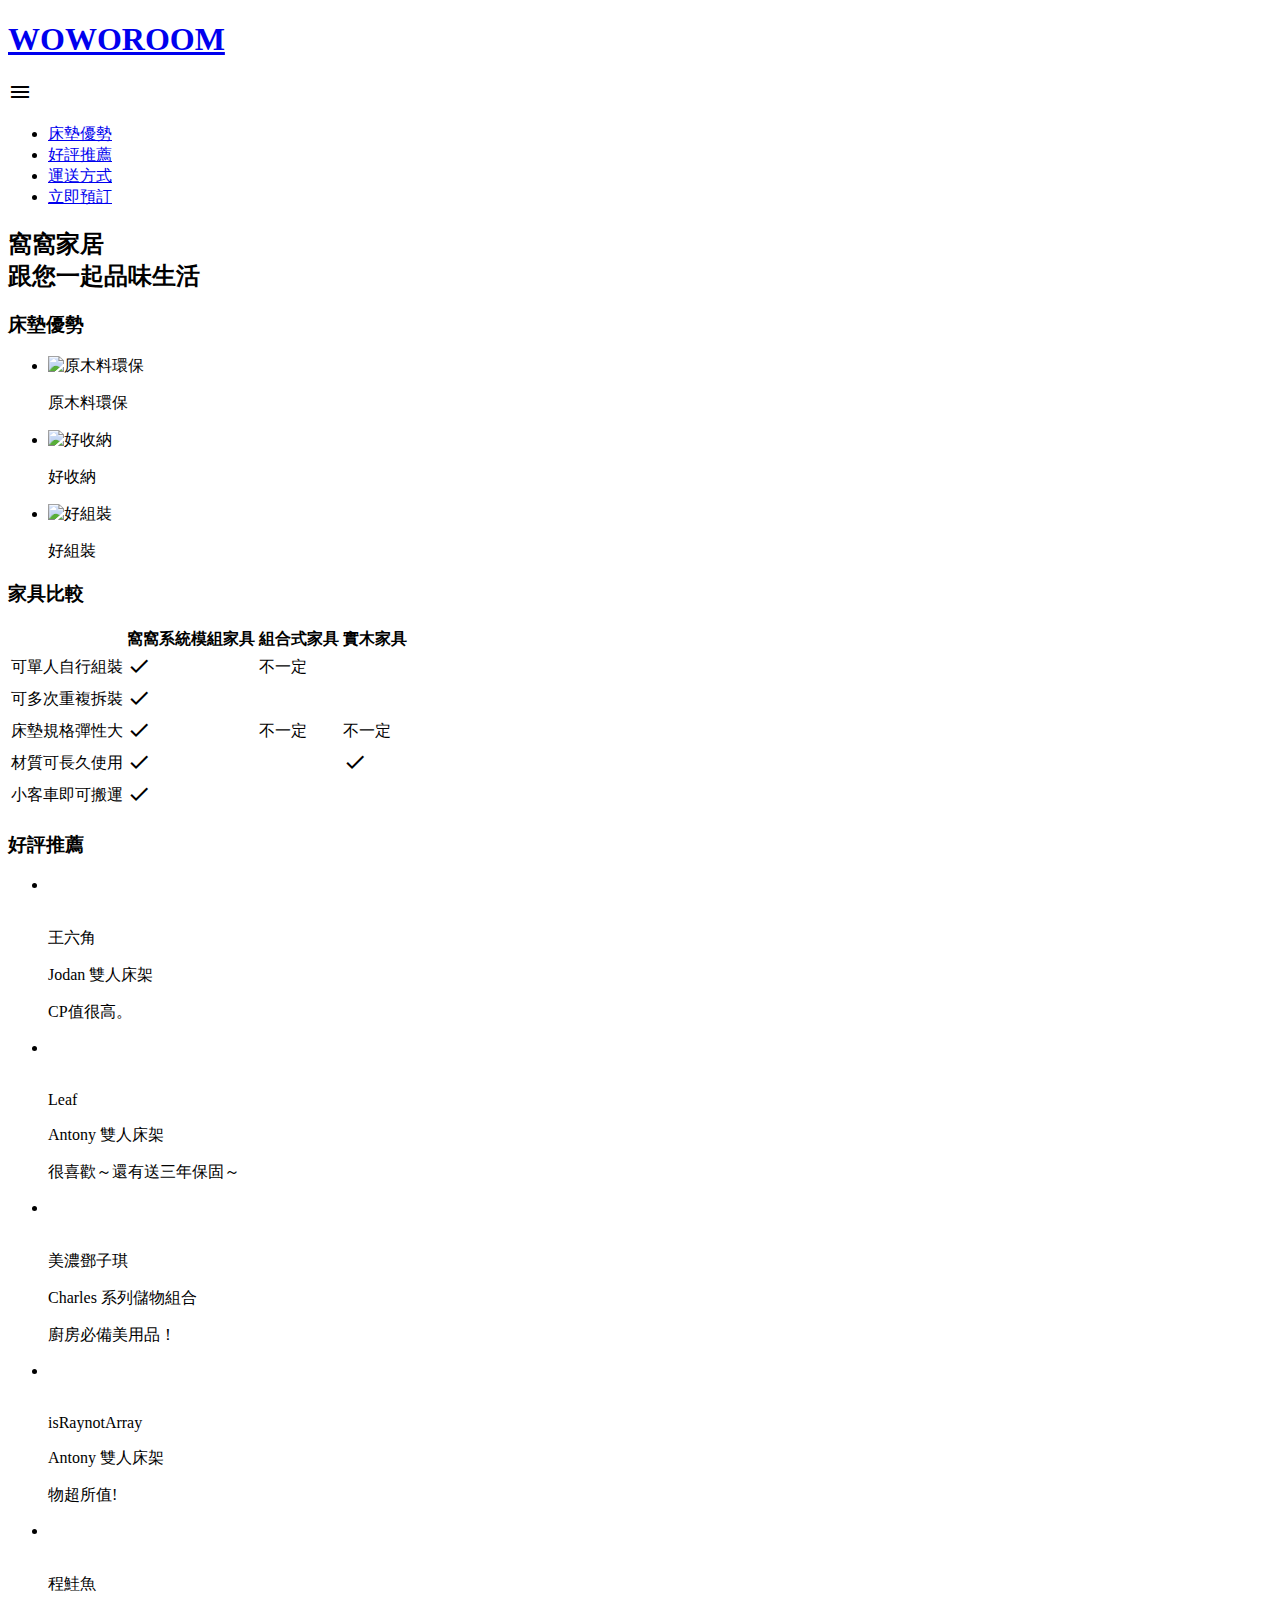
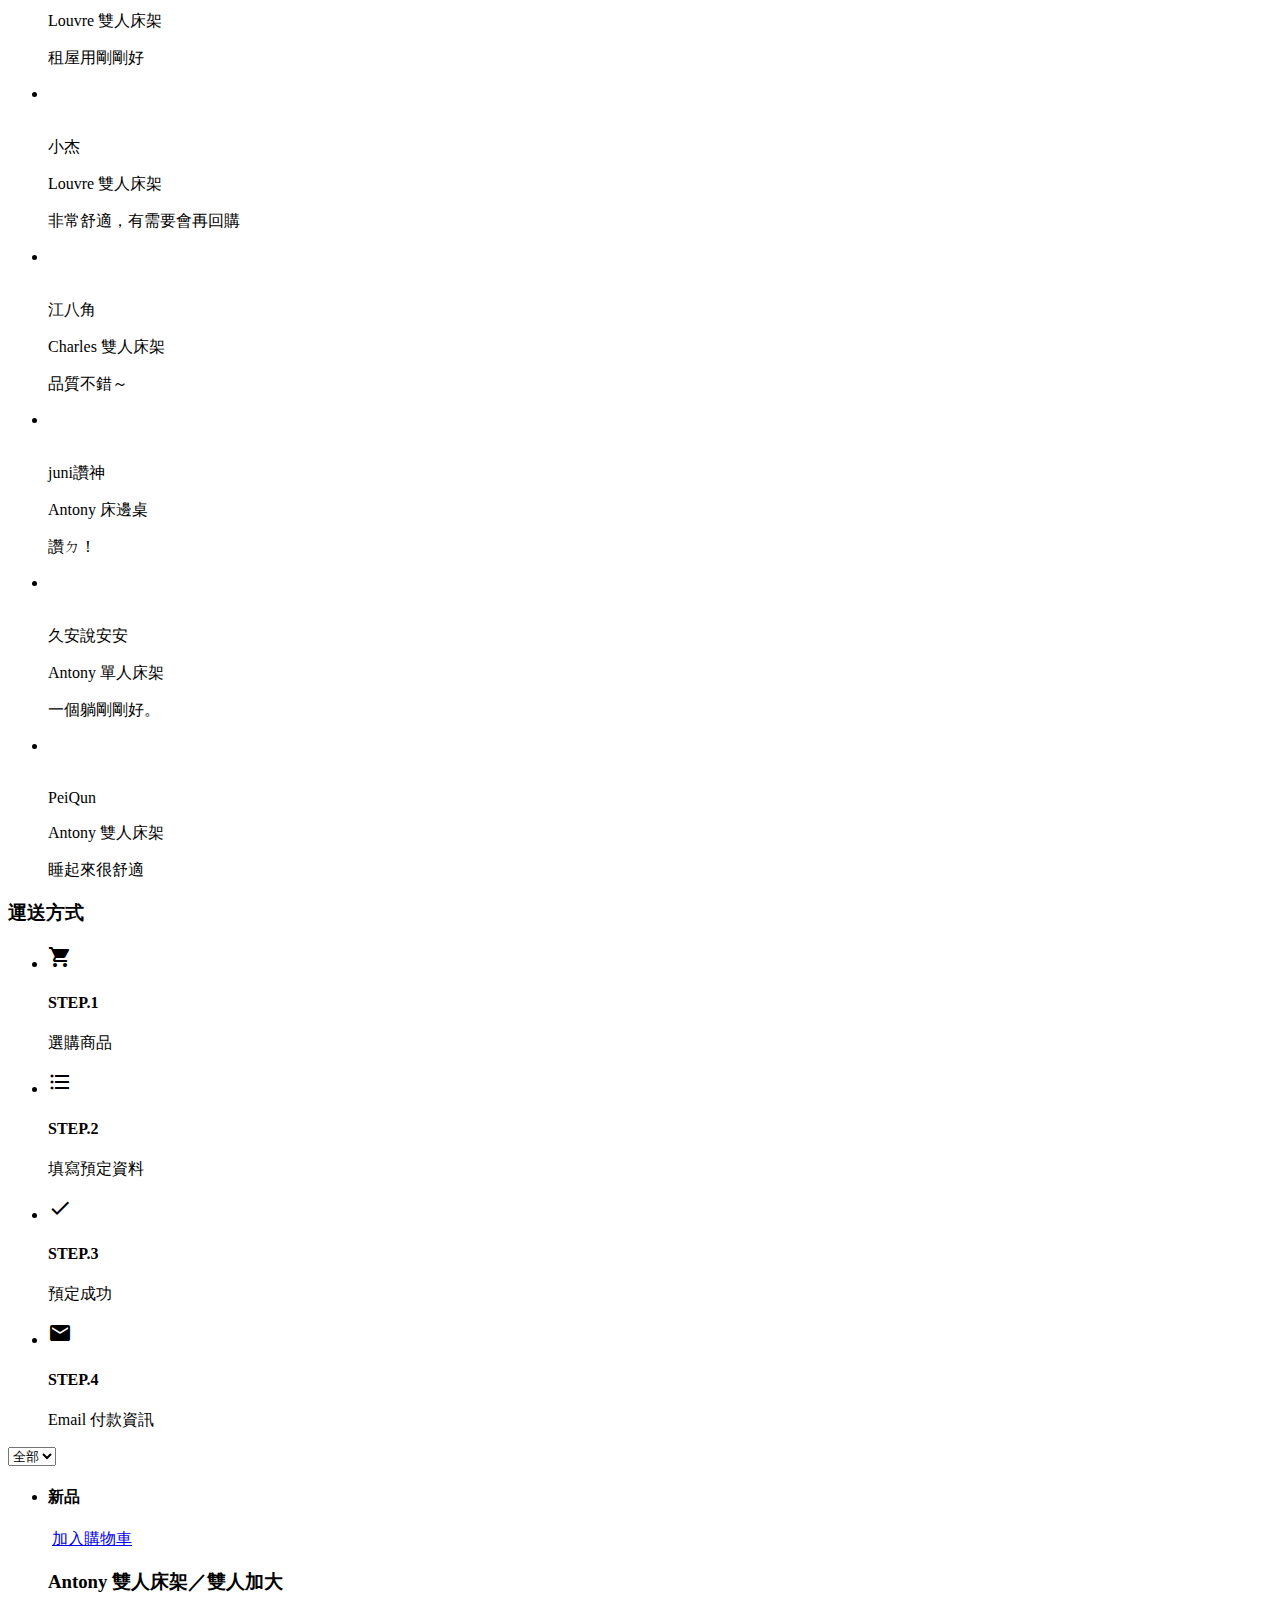
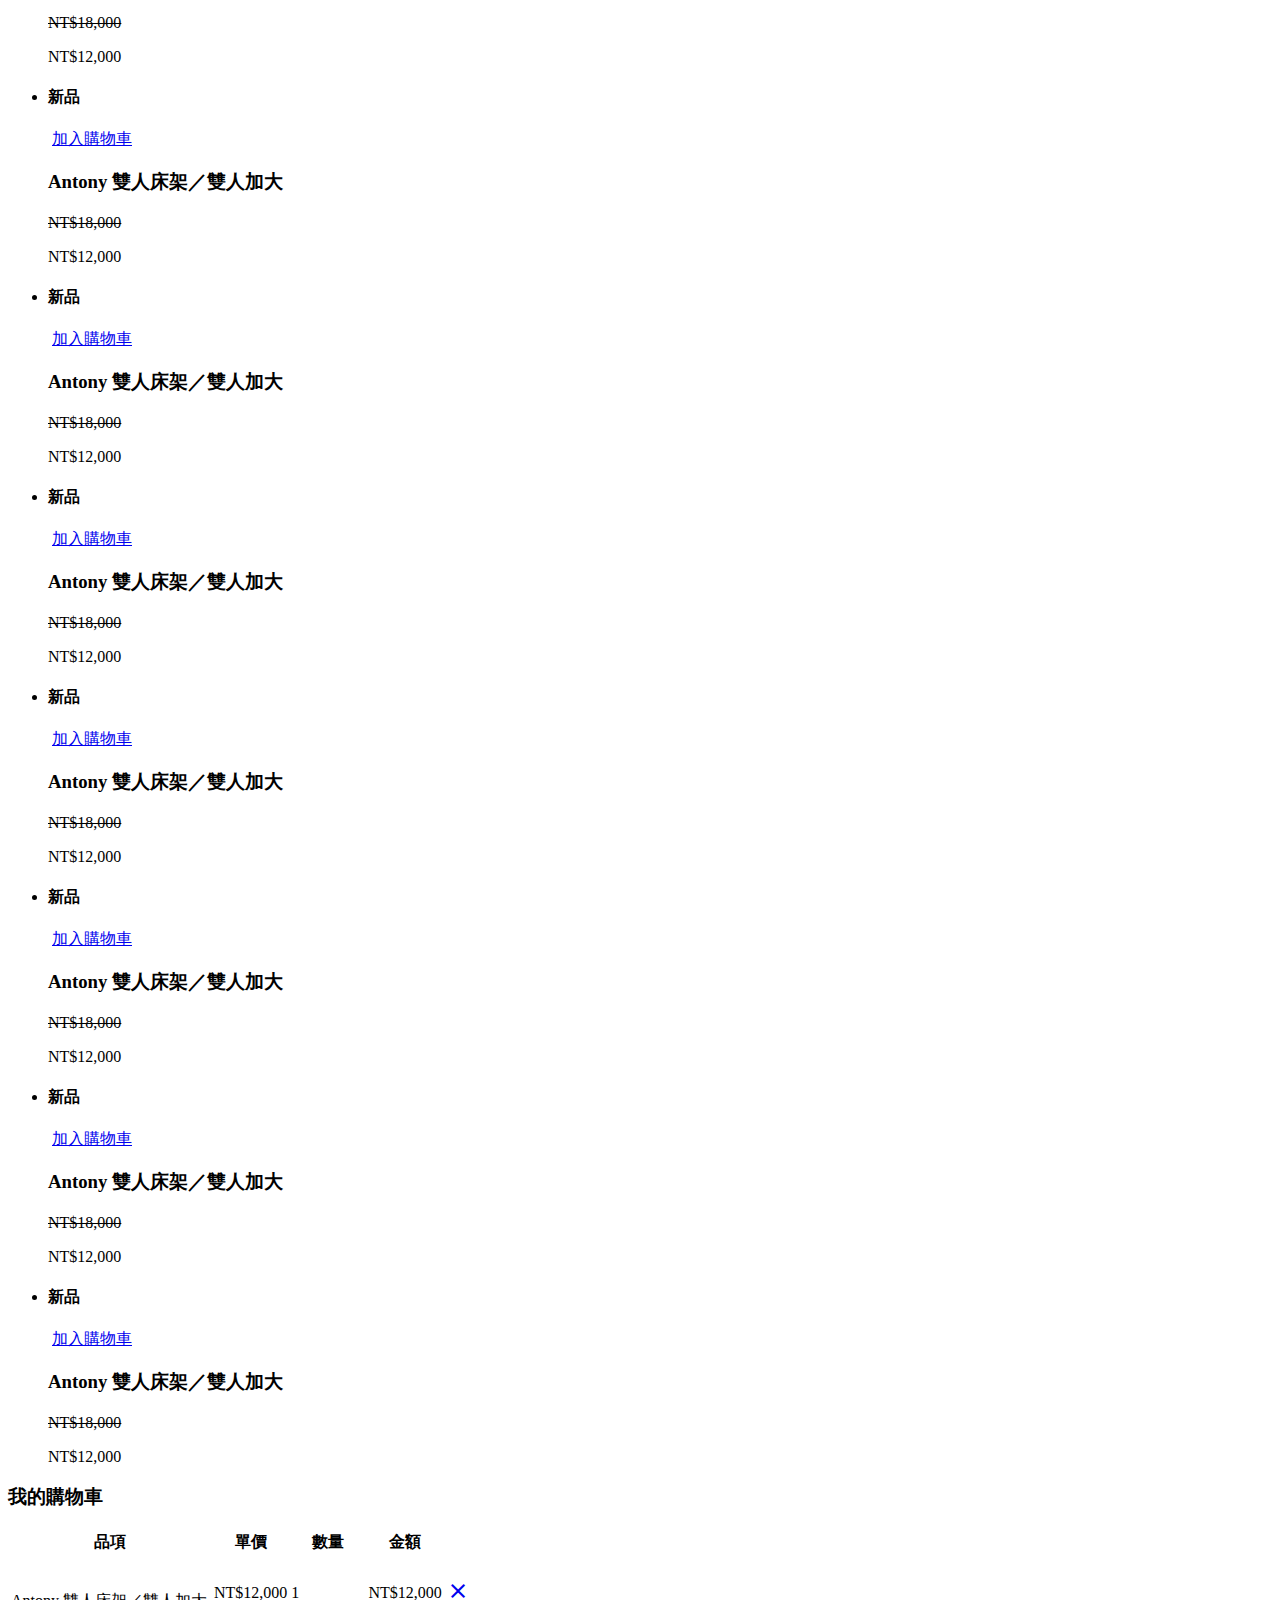
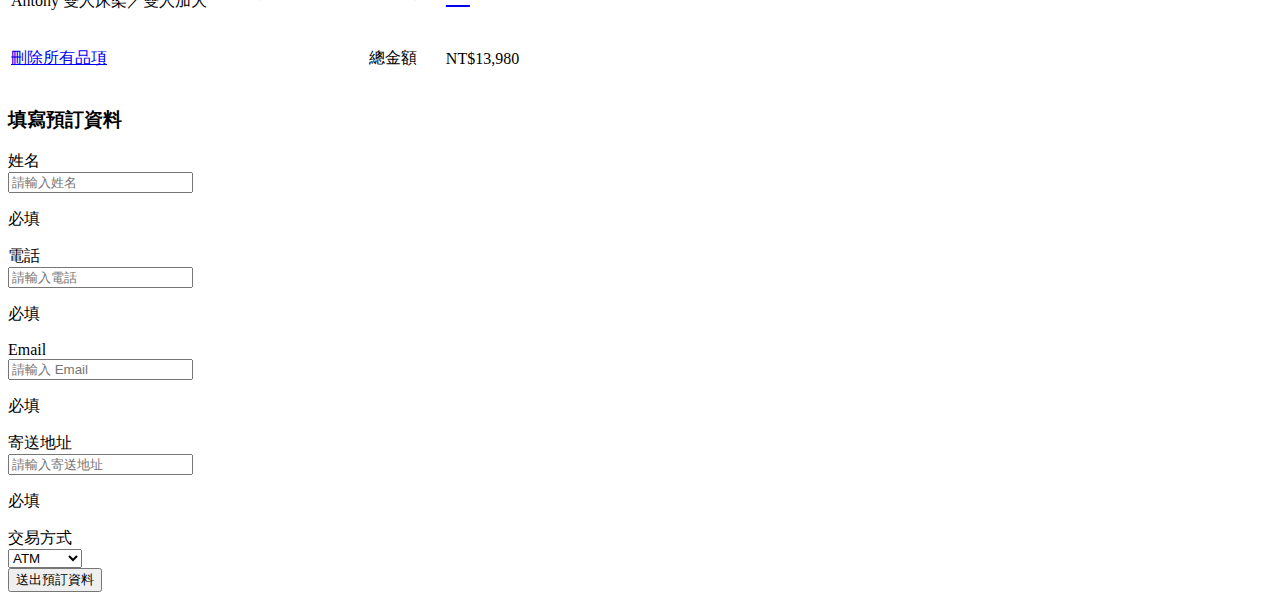
==== pages/index.html @ 5490d0ea "build jsClass2024 final project" ====
<!DOCTYPE html>
<html lang="en">

<head>
  <meta charset="UTF-8" />
  <meta http-equiv="X-UA-Compatible" content="IE=edge" />
  <meta name="viewport" content="width=device-width, initial-scale=1.0" />
  <link rel="preconnect" href="https://fonts.gstatic.com">
  <link href="https://fonts.googleapis.com/css2?family=Noto+Sans&display=swap" rel="stylesheet">
  <link rel="stylesheet" href="https://fonts.googleapis.com/icon?family=Material+Icons">
  <link rel="stylesheet" href="https://cdnjs.cloudflare.com/ajax/libs/c3/0.7.18/c3.css">
  <title>index</title>
</head>

<body>
  <nav class="topBar">
    <div class="wrap">
      <h1><a href="#" class="logo">WOWOROOM</a></h1>
      <span class="material-icons menuToggle">
        menu
      </span>
      <ul class="topBar-menu">
        <li><a href="#bedAdvantage">床墊優勢</a></li>
        <li><a href="#recommendation">好評推薦</a></li>
        <li><a href="#transport">運送方式</a></li>
        <li><a href="#orderInfo">立即預訂</a></li>
      </ul>
    </div>
  </nav>
  <section class="wrap" id="bedAdvantage">
    <div class="banner">
      <h2 class="banner-text">窩窩家居<br>跟您一起品味生活</h2>
    </div>
    <h3 class="section-title">床墊優勢</h3>
    <ul class="bedAdvantage">
      <li>
        <img class="bedAdvantage-img" src="https://i.imgur.com/tR426y5.png" alt="原木料環保">
        <p class="bedAdvantage-text">原木料環保</p>
      </li>
      <li>
        <img class="bedAdvantage-img" src="https://i.imgur.com/Fd2MiBb.png" alt="好收納">
        <p class="bedAdvantage-text">好收納</p>
      </li>
      <li>
        <img class="bedAdvantage-img"
          src="https://github.com/hexschool/js-training/blob/main/%E7%AC%AC%E4%B9%9D%E9%80%B1%E4%B8%BB%E7%B7%9A%E4%BB%BB%E5%8B%99%E5%9C%96%E5%BA%AB/5n1uTFh.png?raw=true"
          alt="好組裝">
        <p class="bedAdvantage-text">好組裝</p>
      </li>
    </ul>
  </section>
  <section class="furniture-compare">
    <div class="wrap">
      <h3 class="section-title">家具比較</h3>
      <div class="overflowWrap">
        <table class="compare-table">
          <thead>
            <tr>
              <th></th>
              <th>窩窩系統模組家具</th>
              <th class="text-muted">組合式家具</th>
              <th class="text-muted">實木家具</th>
            </tr>
          </thead>
          <tr>
            <td>可單人自行組裝</td>
            <td><span class="material-icons">done</span></td>
            <td class="text-muted">不一定</td>
            <td></td>
          </tr>
          <tr>
            <td>可多次重複拆裝</td>
            <td><span class="material-icons">done</span></td>
            <td></td>
            <td></td>
          </tr>
          <tr>
            <td>床墊規格彈性大</td>
            <td><span class="material-icons">done</span></td>
            <td class="text-muted">不一定</td>
            <td class="text-muted">不一定</td>
          </tr>
          <tr>
            <td>材質可長久使用</td>
            <td><span class="material-icons">done</span></td>
            <td></td>
            <td><span class="material-icons">done</span></td>
          </tr>
          <tr>
            <td>小客車即可搬運</td>
            <td><span class="material-icons">done</span></td>
            <td></td>
            <td></td>
          </tr>
        </table>
      </div>
    </div>
  </section>
  <section class="recommendation" id="recommendation">
    <div class="wrap">
      <h3 class="section-title">好評推薦</h3>
      <div class="recommendation-wall">
        <ul class="gallery-top">
          <li class="recommendation-card">
            <img src="https://i.imgur.com/cXcOLhu.png" alt="">
            <div class="recommend-content">
              <div class="recommend-img">
                <img src="https://i.imgur.com/I9L7WOr.png" alt="">
                <div>
                  <p>王六角</p>
                  <p class="recommend-text">Jodan 雙人床架</p>
                </div>
              </div>
              <p>CP值很高。</p>
            </div>
          </li>
          <li class="recommendation-card">
            <img src="https://i.imgur.com/BefHmH2.png" alt="">
            <div class="recommend-content">
              <div class="recommend-img">
                <img src="https://i.imgur.com/CUFGfay.png" alt="">
                <div>
                  <p>Leaf</p>
                  <p class="recommend-text">Antony 雙人床架</p>
                </div>
              </div>
              <p>很喜歡～還有送三年保固～</p>
            </div>
          </li>
          <li class="recommendation-card">
            <img
              src="https://github.com/hexschool/js-training/blob/main/%E7%AC%AC%E4%B9%9D%E9%80%B1%E4%B8%BB%E7%B7%9A%E4%BB%BB%E5%8B%99%E5%9C%96%E5%BA%AB/3IATkJG.png?raw=true"
              alt="">
            <div class="recommend-content">
              <div class="recommend-img">
                <img src="https://i.imgur.com/8WwZsLS.png" alt="">
                <div>
                  <p>美濃鄧子琪</p>
                  <p class="recommend-text">Charles 系列儲物組合</p>
                </div>
              </div>
              <p>廚房必備美用品！</p>
            </div>
          </li>
          <li class="recommendation-card">
            <img src="https://i.imgur.com/HvT3zlU.png" alt="">
            <div class="recommend-content">
              <div class="recommend-img">
                <img src="https://i.imgur.com/NycuPVy.png" alt="">
                <div>
                  <p>isRaynotArray</p>
                  <p class="recommend-text">Antony 雙人床架</p>
                </div>
              </div>
              <p>物超所值!</p>
            </div>
          </li>
          <li class="recommendation-card">
            <img src="https://i.imgur.com/Ed7bxLr.png" alt="">
            <div class="recommend-content">
              <div class="recommend-img">
                <img src="https://i.imgur.com/zdFOQIv.png" alt="">
                <div>
                  <p>程鮭魚</p>
                  <p class="recommend-text">Louvre 雙人床架</p>
                </div>
              </div>
              <p>租屋用剛剛好</p>
            </div>
          </li>
        </ul>
        <ul class="gallery-bottom">
          <li class="recommendation-card">
            <img src="https://i.imgur.com/BefHmH2.png" alt="">
            <div class="recommend-content">
              <div class="recommend-img">
                <img src="https://i.imgur.com/W7fyzp2.png" alt="">
                <div>
                  <p>小杰</p>
                  <p class="recommend-text">Louvre 雙人床架</p>
                </div>
              </div>
              <p>非常舒適，有需要會再回購</p>
            </div>
          </li>
          <li class="recommendation-card">
            <img src="https://i.imgur.com/mjA01Tk.png" alt="">
            <div class="recommend-content">
              <div class="recommend-img">
                <img
                  src="https://github.com/hexschool/js-training/blob/main/%E7%AC%AC%E4%B9%9D%E9%80%B1%E4%B8%BB%E7%B7%9A%E4%BB%BB%E5%8B%99%E5%9C%96%E5%BA%AB/8O1cOnG.png?raw=true"
                  alt="">
                <div>
                  <p>江八角</p>
                  <p class="recommend-text">Charles 雙人床架</p>
                </div>
              </div>
              <p>品質不錯～</p>
            </div>
          </li>
          <li class="recommendation-card">
            <img src="https://i.imgur.com/npA3DgP.png" alt="">
            <div class="recommend-content">
              <div class="recommend-img">
                <img src="https://i.imgur.com/C0NDvSA.png" alt="">
                <div>
                  <p>juni讚神</p>
                  <p class="recommend-text">Antony 床邊桌</p>
                </div>
              </div>
              <p>讚ㄉ！</p>
            </div>
          </li>
          <li class="recommendation-card">
            <img src="https://i.imgur.com/Ed7bxLr.png" alt="">
            <div class="recommend-content">
              <div class="recommend-img">
                <img src="https://i.imgur.com/hUsTZDm.png" alt="">
                <div>
                  <p>久安說安安</p>
                  <p class="recommend-text">Antony 單人床架</p>
                </div>
              </div>
              <p>一個躺剛剛好。</p>
            </div>
          </li>
          <li class="recommendation-card">
            <img src="https://i.imgur.com/mjA01Tk.png" alt="">
            <div class="recommend-content">
              <div class="recommend-img">
                <img
                  src="https://github.com/hexschool/js-training/blob/main/%E7%AC%AC%E4%B9%9D%E9%80%B1%E4%B8%BB%E7%B7%9A%E4%BB%BB%E5%8B%99%E5%9C%96%E5%BA%AB/3ako6QX.png?raw=true"
                  alt="">
                <div>
                  <p>PeiQun</p>
                  <p class="recommend-text">Antony 雙人床架</p>
                </div>
              </div>
              <p>睡起來很舒適</p>
            </div>
          </li>
        </ul>
      </div>
    </div>
  </section>
  <section class="transport" id="transport">
    <h3 class="section-title">運送方式</h3>
    <ul class="transport-intro">
      <li class="transport-card">
        <div class="cardImg">
          <span class="material-icons">
            shopping_cart
          </span>
        </div>
        <h4>STEP.1</h4>
        <p>選購商品</p>
      </li>
      <li class="transport-card">
        <div class="cardImg">
          <span class="material-icons">
            format_list_bulleted
          </span>
        </div>
        <h4>STEP.2</h4>
        <p>填寫預定資料</p>
      </li>
      <li class="transport-card">
        <div class="cardImg">
          <span class="material-icons">
            done
          </span>
        </div>
        <h4>STEP.3</h4>
        <p>預定成功</p>
      </li>
      <li class="transport-card">
        <div class="cardImg">
          <span class="material-icons">
            local_post_office
          </span>
        </div>
        <h4>STEP.4</h4>
        <p>Email 付款資訊</p>
      </li>
    </ul>
  </section>
  <section class="wrap productDisplay">
    <select name="" class="productSelect">
      <option value="全部" selected>全部</option>
      <option value="床架">床架</option>
      <option value="收納">收納</option>
      <option value="窗簾">窗簾</option>
    </select>
    <ul class="productWrap">
      <li class="productCard">
        <h4 class="productType">新品</h4>
        <img
          src="https://hexschool-api.s3.us-west-2.amazonaws.com/custom/dp6gW6u5hkUxxCuNi8RjbfgufygamNzdVHWb15lHZTxqZQs0gdDunQBS7F6M3MdegcQmKfLLoxHGgV3kYunUF37DNn6coPH6NqzZwRfhbsmEblpJQLqXLg4yCqUwP3IE.png"
          alt="">
        <a href="#" class="addCardBtn">加入購物車</a>
        <h3>Antony 雙人床架／雙人加大</h3>
        <del class="originPrice">NT$18,000</del>
        <p class="nowPrice">NT$12,000</p>
      </li>
      <li class="productCard">
        <h4 class="productType">新品</h4>
        <img
          src="https://hexschool-api.s3.us-west-2.amazonaws.com/custom/B87OUPkvlBvBl7Wyv3xj9ErOazczyGO8AFM5Nll38yEUvXMJHFXnid4g9YMzJOMq6t54ucmfgO4p7xw1azkleNYyhkEIINs8zJNbCPz1JUAZwaTKqIkaVQ3mRo2VBzAH.png"
          alt="">
        <a href="#" class="addCardBtn">加入購物車</a>
        <h3>Antony 雙人床架／雙人加大</h3>
        <del class="originPrice">NT$18,000</del>
        <p class="nowPrice">NT$12,000</p>
      </li>
      <li class="productCard">
        <h4 class="productType">新品</h4>
        <img
          src="https://hexschool-api.s3.us-west-2.amazonaws.com/custom/tTQQggBAfhl0vEeM7WmTwij1JbAwC7MBD2TSyjHbZHvBjnLU5tOtoGszOmODOEu6DRjzdjIpcEzeCCkmRWaL8JDJwaaWglER7P3V4JXKT7FT5gm0UL45CaHpSVlEXbKK.png"
          alt="">
        <a href="#" class="addCardBtn">加入購物車</a>
        <h3>Antony 雙人床架／雙人加大</h3>
        <del class="originPrice">NT$18,000</del>
        <p class="nowPrice">NT$12,000</p>
      </li>
      <li class="productCard">
        <h4 class="productType">新品</h4>
        <img
          src="https://hexschool-api.s3.us-west-2.amazonaws.com/custom/xgI6wM3uUCpkEEcauvHs67BFjGqG6Qxa9JTfOZTys6C0yJjqw5c8nJuA31gX77YVf04kZotGP9ZFQU7hLXkuoaRwNSssScpFnzfyPzYKODuyhw2QJrT1bDSim7aOBryv.png"
          alt="">
        <a href="#" class="addCardBtn">加入購物車</a>
        <h3>Antony 雙人床架／雙人加大</h3>
        <del class="originPrice">NT$18,000</del>
        <p class="nowPrice">NT$12,000</p>
      </li>
      <li class="productCard">
        <h4 class="productType">新品</h4>
        <img
          src="https://hexschool-api.s3.us-west-2.amazonaws.com/custom/Zr4h1Oqvc6NtAnpe5pNqJfGYyBJshAlKctfv0BTAZBqVAuvfSAWk4bcidBd8qBu1lRn5TWvib6O3UbmIAEt5w8SdB94GuFplZn6IM4SBvtxWJA2VnOqvQOsKungCPDXv.png"
          alt="">
        <a href="#" class="addCardBtn">加入購物車</a>
        <h3>Antony 雙人床架／雙人加大</h3>
        <del class="originPrice">NT$18,000</del>
        <p class="nowPrice">NT$12,000</p>
      </li>
      <li class="productCard">
        <h4 class="productType">新品</h4>
        <img
          src="https://hexschool-api.s3.us-west-2.amazonaws.com/custom/Tx99wDepg56aO5dGH7uGpU7REZwQLd1W0ec43M6cFw3o3z4eXTbeovq8WVseZ476BntlQnPPzaqkZgoj7xITviHMqf0kiAetjxyvuLiTmr7WdulcL364MTL321qZRJkP.png"
          alt="">
        <a href="#" class="addCardBtn">加入購物車</a>
        <h3>Antony 雙人床架／雙人加大</h3>
        <del class="originPrice">NT$18,000</del>
        <p class="nowPrice">NT$12,000</p>
      </li>
      <li class="productCard">
        <h4 class="productType">新品</h4>
        <img
          src="https://hexschool-api.s3.us-west-2.amazonaws.com/custom/VYPOpg83Jg7Ft5raI0eyzs6xSz0ttKzSJSklFq7il0HdwJ1iQ9kLHAU19rmkSapmyzRErTm1sxWO725W7CnowkRjwxgSyyRBo1ihGLwNbfYtgbo2nCTY9sarjqoxQbYX.png"
          alt="">
        <a href="#" class="addCardBtn">加入購物車</a>
        <h3>Antony 雙人床架／雙人加大</h3>
        <del class="originPrice">NT$18,000</del>
        <p class="nowPrice">NT$12,000</p>
      </li>
      <li class="productCard">
        <h4 class="productType">新品</h4>
        <img
          src="https://hexschool-api.s3.us-west-2.amazonaws.com/custom/XWnC8Of71WeSvCbkGy5MvZSyCrim50F9njuwHypcbiimd8tWscxGdecRAyaNheboQkqQAiCWK12GwuwMBvEtAarU2Y7mKTwKZIqhIExyQzbAbls7NTOdN2vX1OAyEaAN.png"
          alt="">
        <a href="#" class="addCardBtn">加入購物車</a>
        <h3>Antony 雙人床架／雙人加大</h3>
        <del class="originPrice">NT$18,000</del>
        <p class="nowPrice">NT$12,000</p>
      </li>
    </ul>
  </section>
  <section class="shoppingCart">
    <h3 class="section-title">我的購物車</h3>
    <div class="overflowWrap">
      <table class="shoppingCart-table">
        <tr>
          <th width="40%">品項</th>
          <th width="15%">單價</th>
          <th width="15%">數量</th>
          <th width="15%">金額</th>
          <th width="15%"></th>
        </tr>
        <tr>
          <td>
            <div class="cardItem-title">
              <img src="https://i.imgur.com/HvT3zlU.png" alt="">
              <p>Antony 雙人床架／雙人加大</p>
            </div>
          </td>
          <td>NT$12,000</td>
          <td>1</td>
          <td>NT$12,000</td>
          <td class="discardBtn">
            <a href="#" class="material-icons">
              clear
            </a>
          </td>
        </tr>
        <tr>
          <td>
            <a href="#" class="discardAllBtn">刪除所有品項</a>
          </td>
          <td></td>
          <td></td>
          <td>
            <p>總金額</p>
          </td>
          <td>NT$13,980</td>
        </tr>
      </table>
    </div>
  </section>
  <section class="orderInfo wrap" id="orderInfo">
    <h3 class="section-title">填寫預訂資料</h3>
    <form action="" class="orderInfo-form">
      <div class="orderInfo-formGroup">
        <label for="customerName" class="orderInfo-label">姓名</label>
        <div class="orderInfo-inputWrap">
          <input type="text" class="orderInfo-input" id="customerName" placeholder="請輸入姓名" name="姓名">
          <p class="orderInfo-message" data-message="姓名">必填</p>
        </div>
      </div>
      <div class="orderInfo-formGroup">
        <label for="customerPhone" class="orderInfo-label">電話</label>
        <div class="orderInfo-inputWrap">
          <input type="tel" class="orderInfo-input" id="customerPhone" placeholder="請輸入電話" name="電話">
          <p class="orderInfo-message" data-message="電話">必填</p>
        </div>
      </div>
      <div class="orderInfo-formGroup">
        <label for="customerEmail" class="orderInfo-label">Email</label>
        <div class="orderInfo-inputWrap">
          <input type="email" class="orderInfo-input" id="customerEmail" placeholder="請輸入 Email" name="Email">
          <p class="orderInfo-message" data-message="Email">必填</p>
        </div>
      </div>
      <div class="orderInfo-formGroup">
        <label for="customerAddress" class="orderInfo-label">寄送地址</label>
        <div class="orderInfo-inputWrap">
          <input type="text" class="orderInfo-input" id="customerAddress" placeholder="請輸入寄送地址" name="寄送地址">
          <p class="orderInfo-message" data-message="寄送地址">必填</p>
        </div>
      </div>
      <div class="orderInfo-formGroup">
        <label for="tradeWay" class="orderInfo-label">交易方式</label>
        <div class="orderInfo-inputWrap">
          <select id="tradeWay" class="orderInfo-input" name="交易方式">
            <option value="ATM" selected>ATM</option>
            <option value="信用卡">信用卡</option>
            <option value="超商付款">超商付款</option>
          </select>
        </div>
      </div>
      <input type="submit" value="送出預訂資料" class="orderInfo-btn">
    </form>
  </section>

  <!-- 預設 JS，請同學不要修改此處 -->
  <script>
    document.addEventListener('DOMContentLoaded', function () {
      const ele = document.querySelector('.recommendation-wall');
      ele.style.cursor = 'grab';
      let pos = { top: 0, left: 0, x: 0, y: 0 };
      const mouseDownHandler = function (e) {
        ele.style.cursor = 'grabbing';
        ele.style.userSelect = 'none';

        pos = {
          left: ele.scrollLeft,
          top: ele.scrollTop,
          // Get the current mouse position
          x: e.clientX,
          y: e.clientY,
        };

        document.addEventListener('mousemove', mouseMoveHandler);
        document.addEventListener('mouseup', mouseUpHandler);
      };
      const mouseMoveHandler = function (e) {
        // How far the mouse has been moved
        const dx = e.clientX - pos.x;
        const dy = e.clientY - pos.y;

        // Scroll the element
        ele.scrollTop = pos.top - dy;
        ele.scrollLeft = pos.left - dx;
      };
      const mouseUpHandler = function () {
        ele.style.cursor = 'grab';
        ele.style.removeProperty('user-select');

        document.removeEventListener('mousemove', mouseMoveHandler);
        document.removeEventListener('mouseup', mouseUpHandler);
      };
      // Attach the handler
      ele.addEventListener('mousedown', mouseDownHandler);
    });
    // menu 切換
    let menuOpenBtn = document.querySelector('.menuToggle');
    let linkBtn = document.querySelectorAll('.topBar-menu a');
    let menu = document.querySelector('.topBar-menu');
    menuOpenBtn.addEventListener('click', menuToggle);

    linkBtn.forEach((item) => {
      item.addEventListener('click', closeMenu);
    })

    function menuToggle() {
      if (menu.classList.contains('openMenu')) {
        menu.classList.remove('openMenu');
      } else {
        menu.classList.add('openMenu');
      }
    }
    function closeMenu() {
      menu.classList.remove('openMenu');
    }
  </script>
  <script src="https://cdnjs.cloudflare.com/ajax/libs/d3/5.16.0/d3.js"></script>
  <script src="https://cdnjs.cloudflare.com/ajax/libs/c3/0.7.18/c3.js"></script>
  <script src="https://cdn.jsdelivr.net/npm/axios/dist/axios.min.js"></script>
  <script type="module" src="../src/pages/index.js"></script>
  <script type="module" src="../main.js"></script>
</body>

</html>
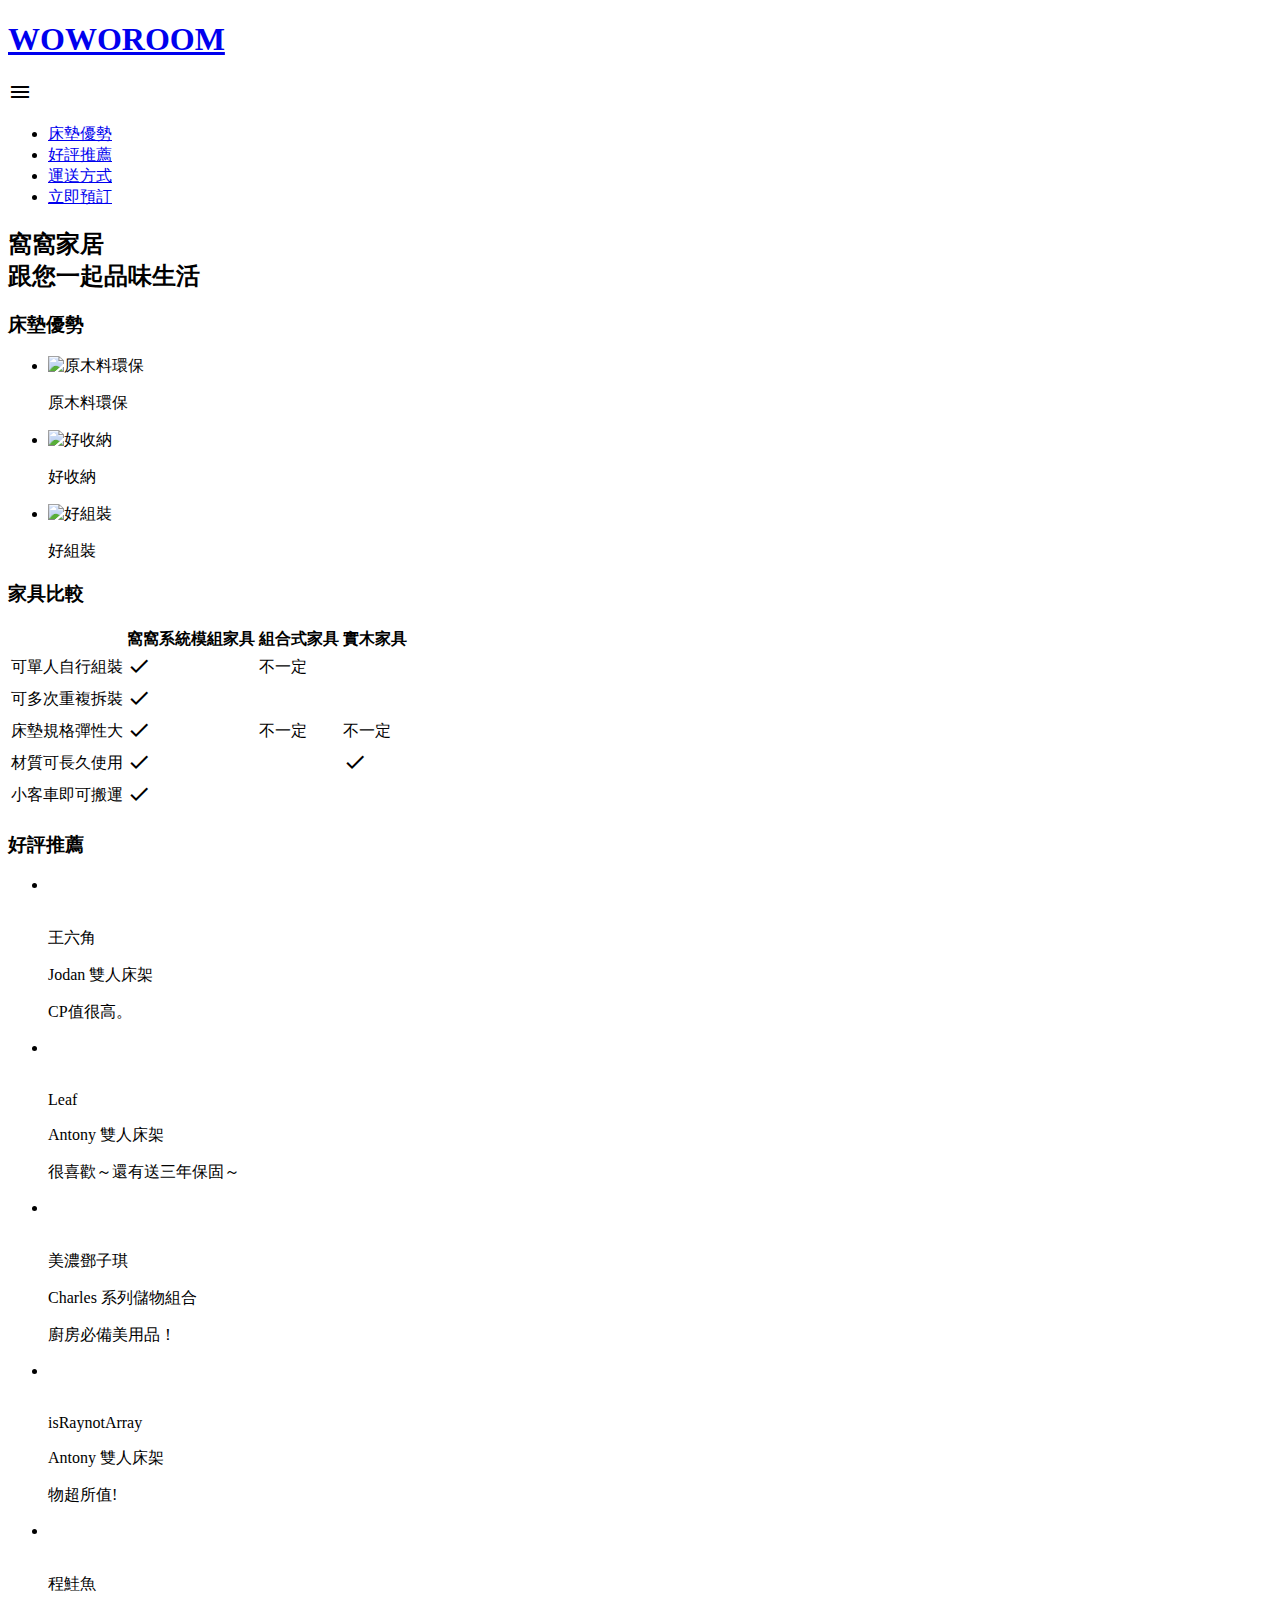
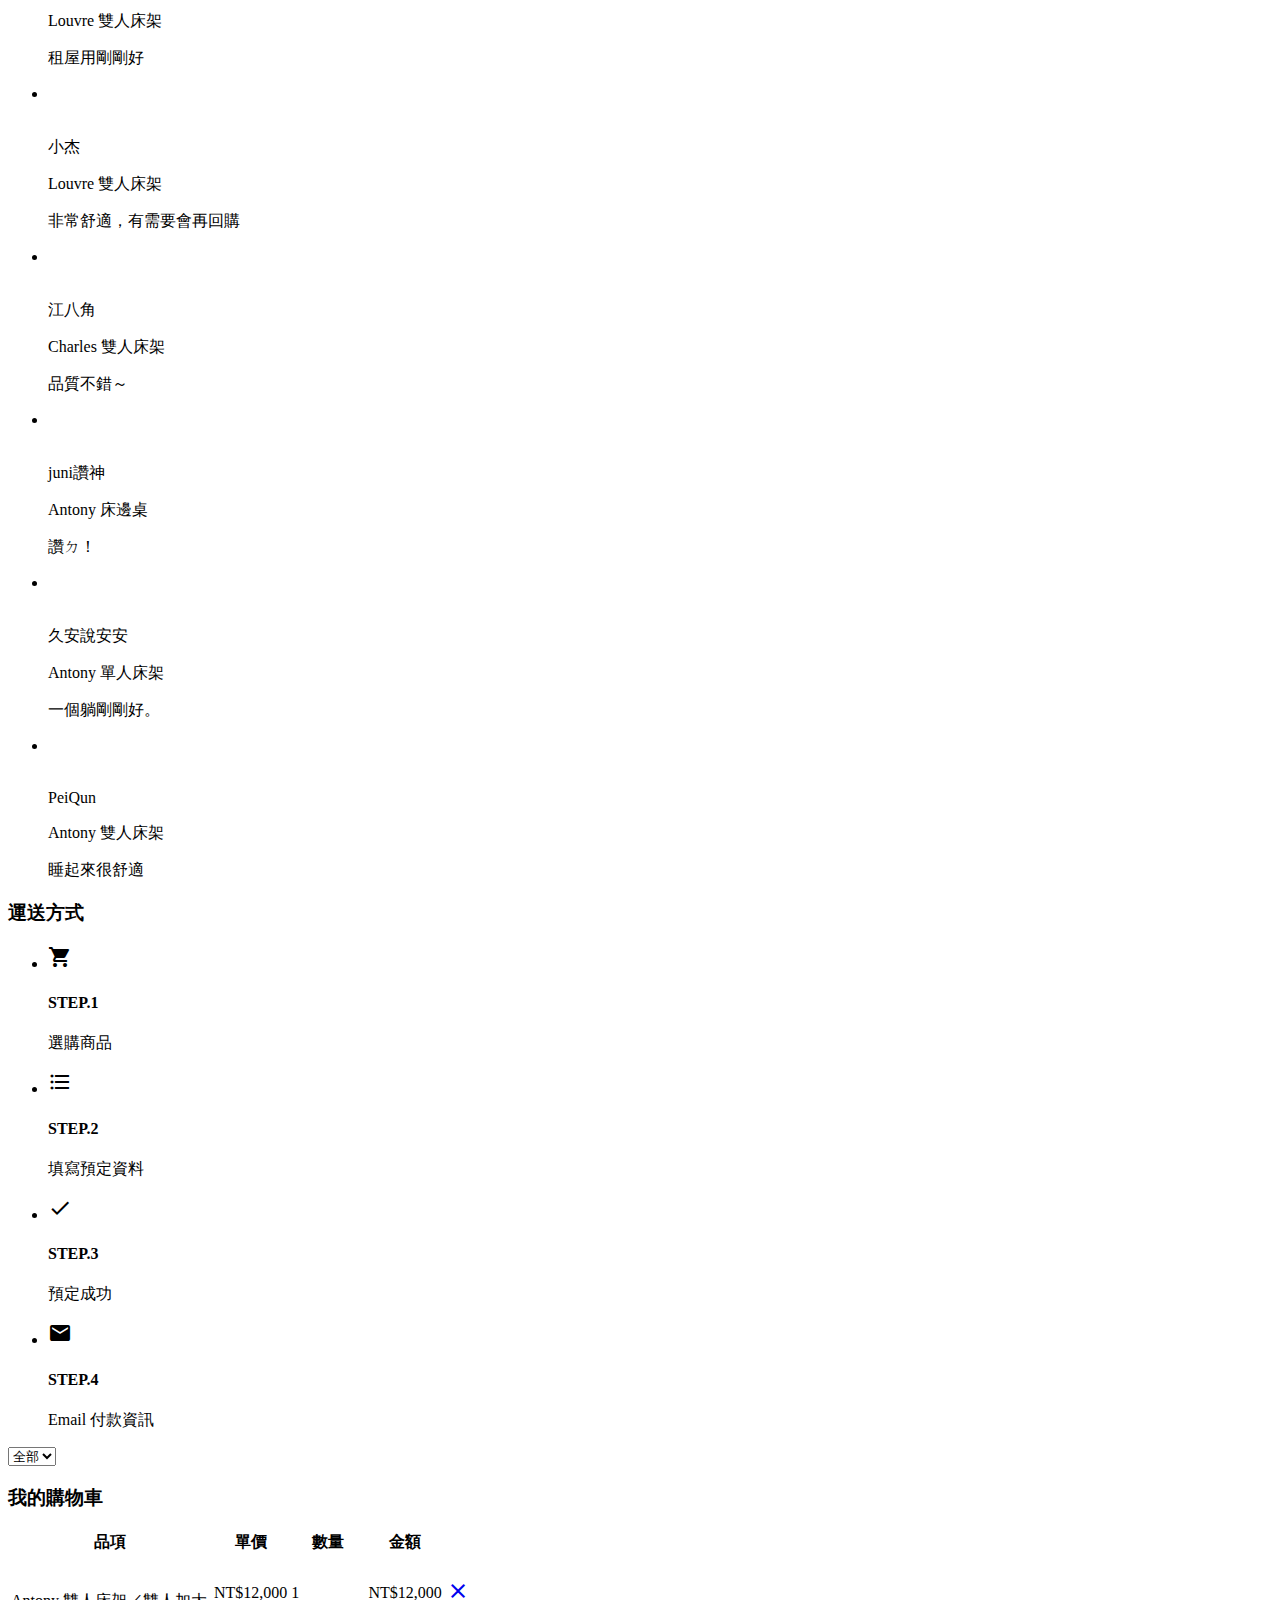
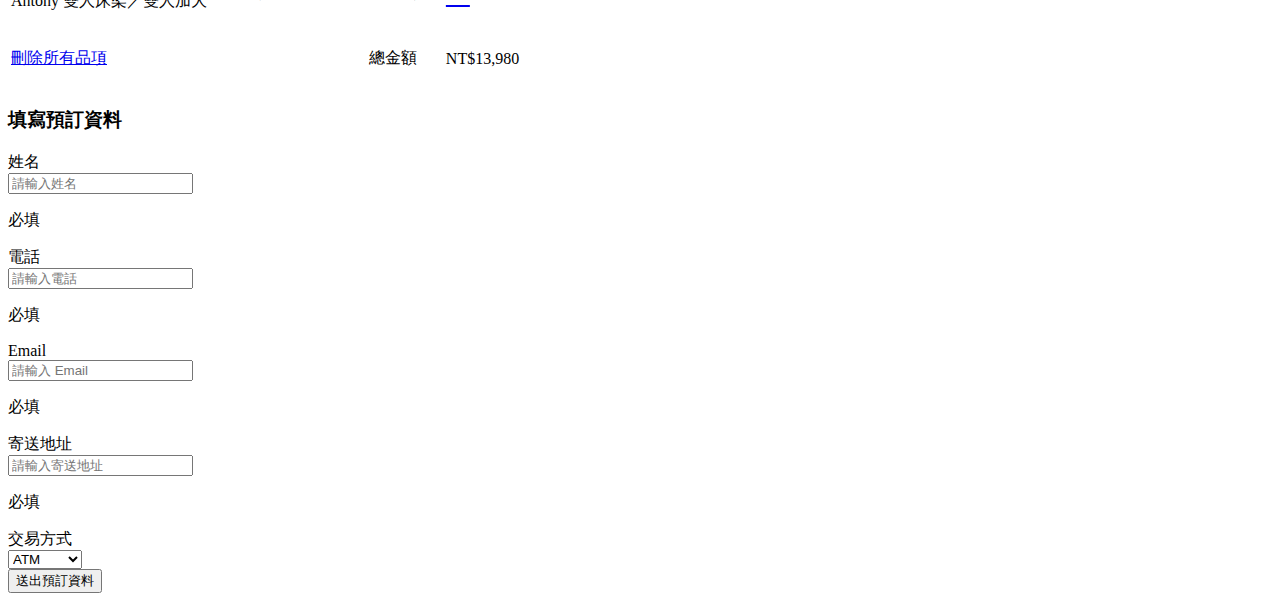
==== commit 72f54d63: "del productWrap list item, use js to chage content instead" ====
--- a/pages/index.html
+++ b/pages/index.html
@@ -292,86 +292,6 @@
       <option value="窗簾">窗簾</option>
     </select>
     <ul class="productWrap">
-      <li class="productCard">
-        <h4 class="productType">新品</h4>
-        <img
-          src="https://hexschool-api.s3.us-west-2.amazonaws.com/custom/dp6gW6u5hkUxxCuNi8RjbfgufygamNzdVHWb15lHZTxqZQs0gdDunQBS7F6M3MdegcQmKfLLoxHGgV3kYunUF37DNn6coPH6NqzZwRfhbsmEblpJQLqXLg4yCqUwP3IE.png"
-          alt="">
-        <a href="#" class="addCardBtn">加入購物車</a>
-        <h3>Antony 雙人床架／雙人加大</h3>
-        <del class="originPrice">NT$18,000</del>
-        <p class="nowPrice">NT$12,000</p>
-      </li>
-      <li class="productCard">
-        <h4 class="productType">新品</h4>
-        <img
-          src="https://hexschool-api.s3.us-west-2.amazonaws.com/custom/B87OUPkvlBvBl7Wyv3xj9ErOazczyGO8AFM5Nll38yEUvXMJHFXnid4g9YMzJOMq6t54ucmfgO4p7xw1azkleNYyhkEIINs8zJNbCPz1JUAZwaTKqIkaVQ3mRo2VBzAH.png"
-          alt="">
-        <a href="#" class="addCardBtn">加入購物車</a>
-        <h3>Antony 雙人床架／雙人加大</h3>
-        <del class="originPrice">NT$18,000</del>
-        <p class="nowPrice">NT$12,000</p>
-      </li>
-      <li class="productCard">
-        <h4 class="productType">新品</h4>
-        <img
-          src="https://hexschool-api.s3.us-west-2.amazonaws.com/custom/tTQQggBAfhl0vEeM7WmTwij1JbAwC7MBD2TSyjHbZHvBjnLU5tOtoGszOmODOEu6DRjzdjIpcEzeCCkmRWaL8JDJwaaWglER7P3V4JXKT7FT5gm0UL45CaHpSVlEXbKK.png"
-          alt="">
-        <a href="#" class="addCardBtn">加入購物車</a>
-        <h3>Antony 雙人床架／雙人加大</h3>
-        <del class="originPrice">NT$18,000</del>
-        <p class="nowPrice">NT$12,000</p>
-      </li>
-      <li class="productCard">
-        <h4 class="productType">新品</h4>
-        <img
-          src="https://hexschool-api.s3.us-west-2.amazonaws.com/custom/xgI6wM3uUCpkEEcauvHs67BFjGqG6Qxa9JTfOZTys6C0yJjqw5c8nJuA31gX77YVf04kZotGP9ZFQU7hLXkuoaRwNSssScpFnzfyPzYKODuyhw2QJrT1bDSim7aOBryv.png"
-          alt="">
-        <a href="#" class="addCardBtn">加入購物車</a>
-        <h3>Antony 雙人床架／雙人加大</h3>
-        <del class="originPrice">NT$18,000</del>
-        <p class="nowPrice">NT$12,000</p>
-      </li>
-      <li class="productCard">
-        <h4 class="productType">新品</h4>
-        <img
-          src="https://hexschool-api.s3.us-west-2.amazonaws.com/custom/Zr4h1Oqvc6NtAnpe5pNqJfGYyBJshAlKctfv0BTAZBqVAuvfSAWk4bcidBd8qBu1lRn5TWvib6O3UbmIAEt5w8SdB94GuFplZn6IM4SBvtxWJA2VnOqvQOsKungCPDXv.png"
-          alt="">
-        <a href="#" class="addCardBtn">加入購物車</a>
-        <h3>Antony 雙人床架／雙人加大</h3>
-        <del class="originPrice">NT$18,000</del>
-        <p class="nowPrice">NT$12,000</p>
-      </li>
-      <li class="productCard">
-        <h4 class="productType">新品</h4>
-        <img
-          src="https://hexschool-api.s3.us-west-2.amazonaws.com/custom/Tx99wDepg56aO5dGH7uGpU7REZwQLd1W0ec43M6cFw3o3z4eXTbeovq8WVseZ476BntlQnPPzaqkZgoj7xITviHMqf0kiAetjxyvuLiTmr7WdulcL364MTL321qZRJkP.png"
-          alt="">
-        <a href="#" class="addCardBtn">加入購物車</a>
-        <h3>Antony 雙人床架／雙人加大</h3>
-        <del class="originPrice">NT$18,000</del>
-        <p class="nowPrice">NT$12,000</p>
-      </li>
-      <li class="productCard">
-        <h4 class="productType">新品</h4>
-        <img
-          src="https://hexschool-api.s3.us-west-2.amazonaws.com/custom/VYPOpg83Jg7Ft5raI0eyzs6xSz0ttKzSJSklFq7il0HdwJ1iQ9kLHAU19rmkSapmyzRErTm1sxWO725W7CnowkRjwxgSyyRBo1ihGLwNbfYtgbo2nCTY9sarjqoxQbYX.png"
-          alt="">
-        <a href="#" class="addCardBtn">加入購物車</a>
-        <h3>Antony 雙人床架／雙人加大</h3>
-        <del class="originPrice">NT$18,000</del>
-        <p class="nowPrice">NT$12,000</p>
-      </li>
-      <li class="productCard">
-        <h4 class="productType">新品</h4>
-        <img
-          src="https://hexschool-api.s3.us-west-2.amazonaws.com/custom/XWnC8Of71WeSvCbkGy5MvZSyCrim50F9njuwHypcbiimd8tWscxGdecRAyaNheboQkqQAiCWK12GwuwMBvEtAarU2Y7mKTwKZIqhIExyQzbAbls7NTOdN2vX1OAyEaAN.png"
-          alt="">
-        <a href="#" class="addCardBtn">加入購物車</a>
-        <h3>Antony 雙人床架／雙人加大</h3>
-        <del class="originPrice">NT$18,000</del>
-        <p class="nowPrice">NT$12,000</p>
-      </li>
     </ul>
   </section>
   <section class="shoppingCart">
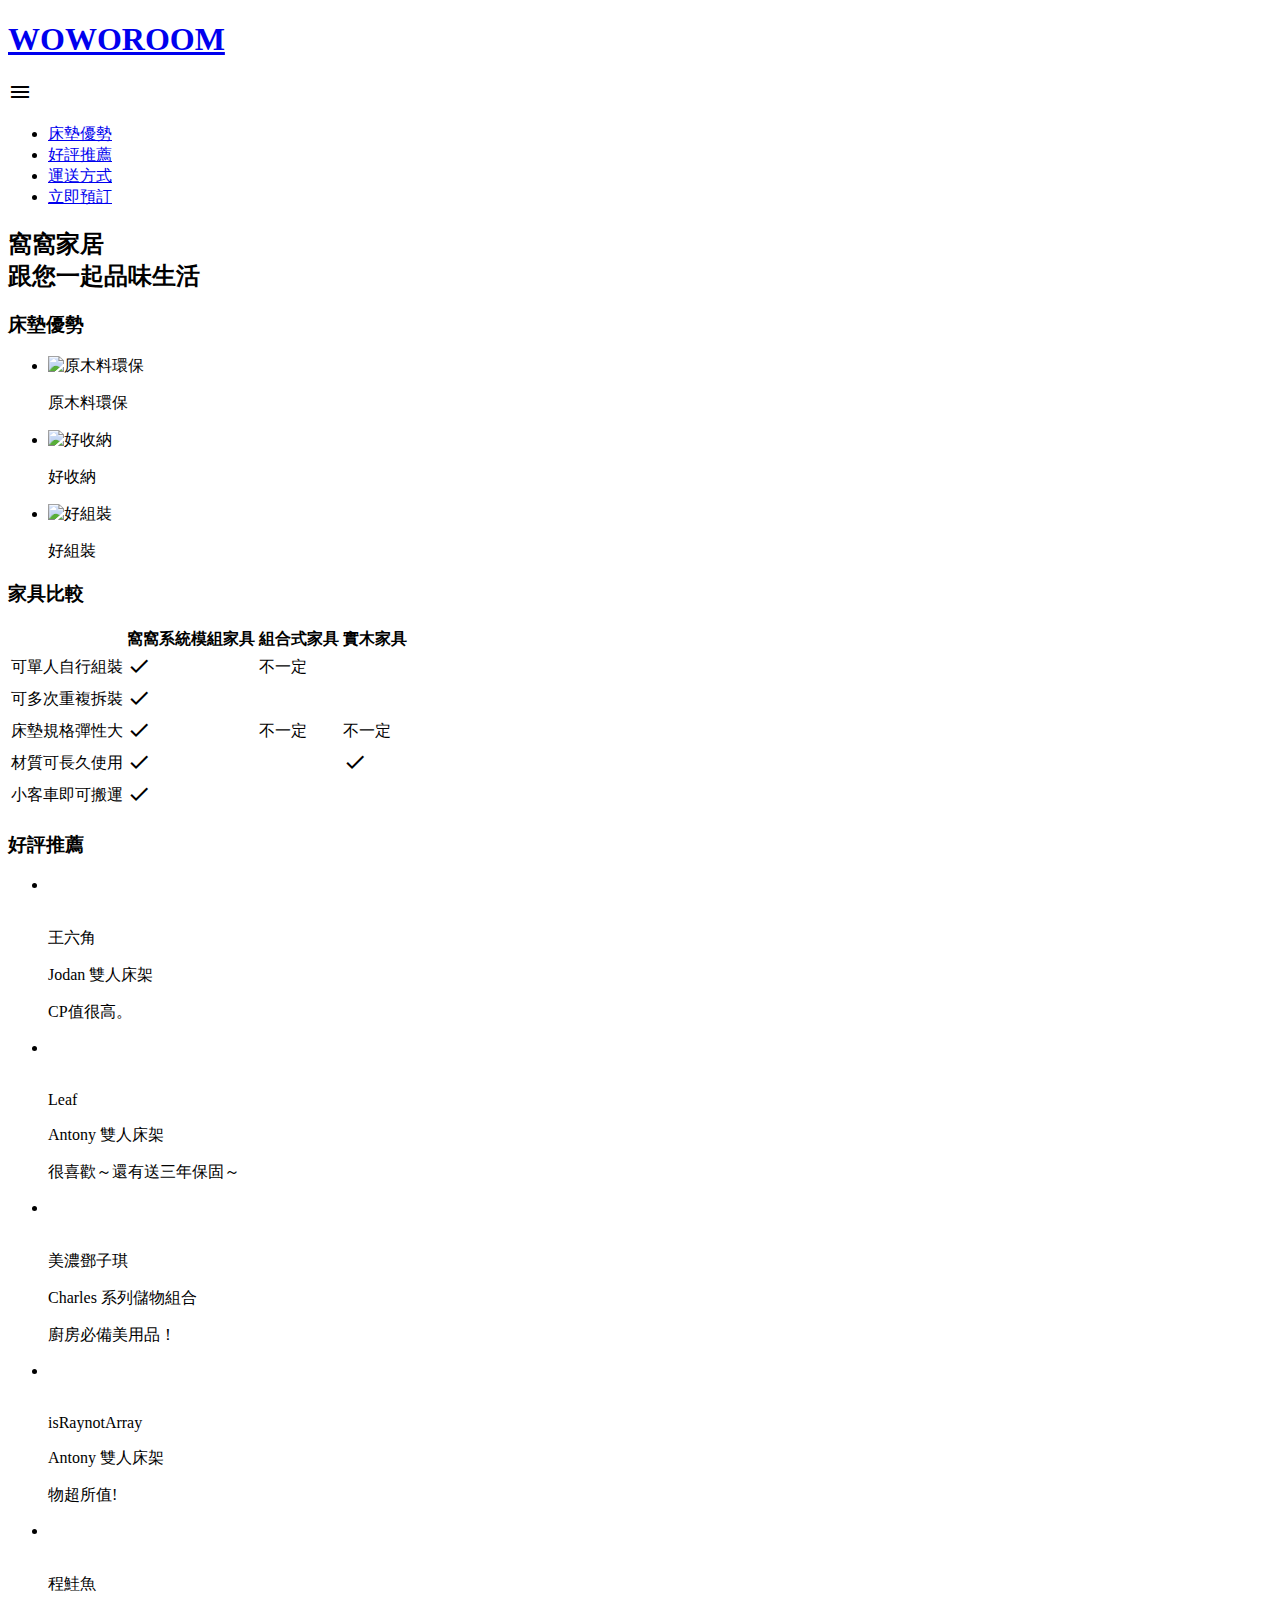
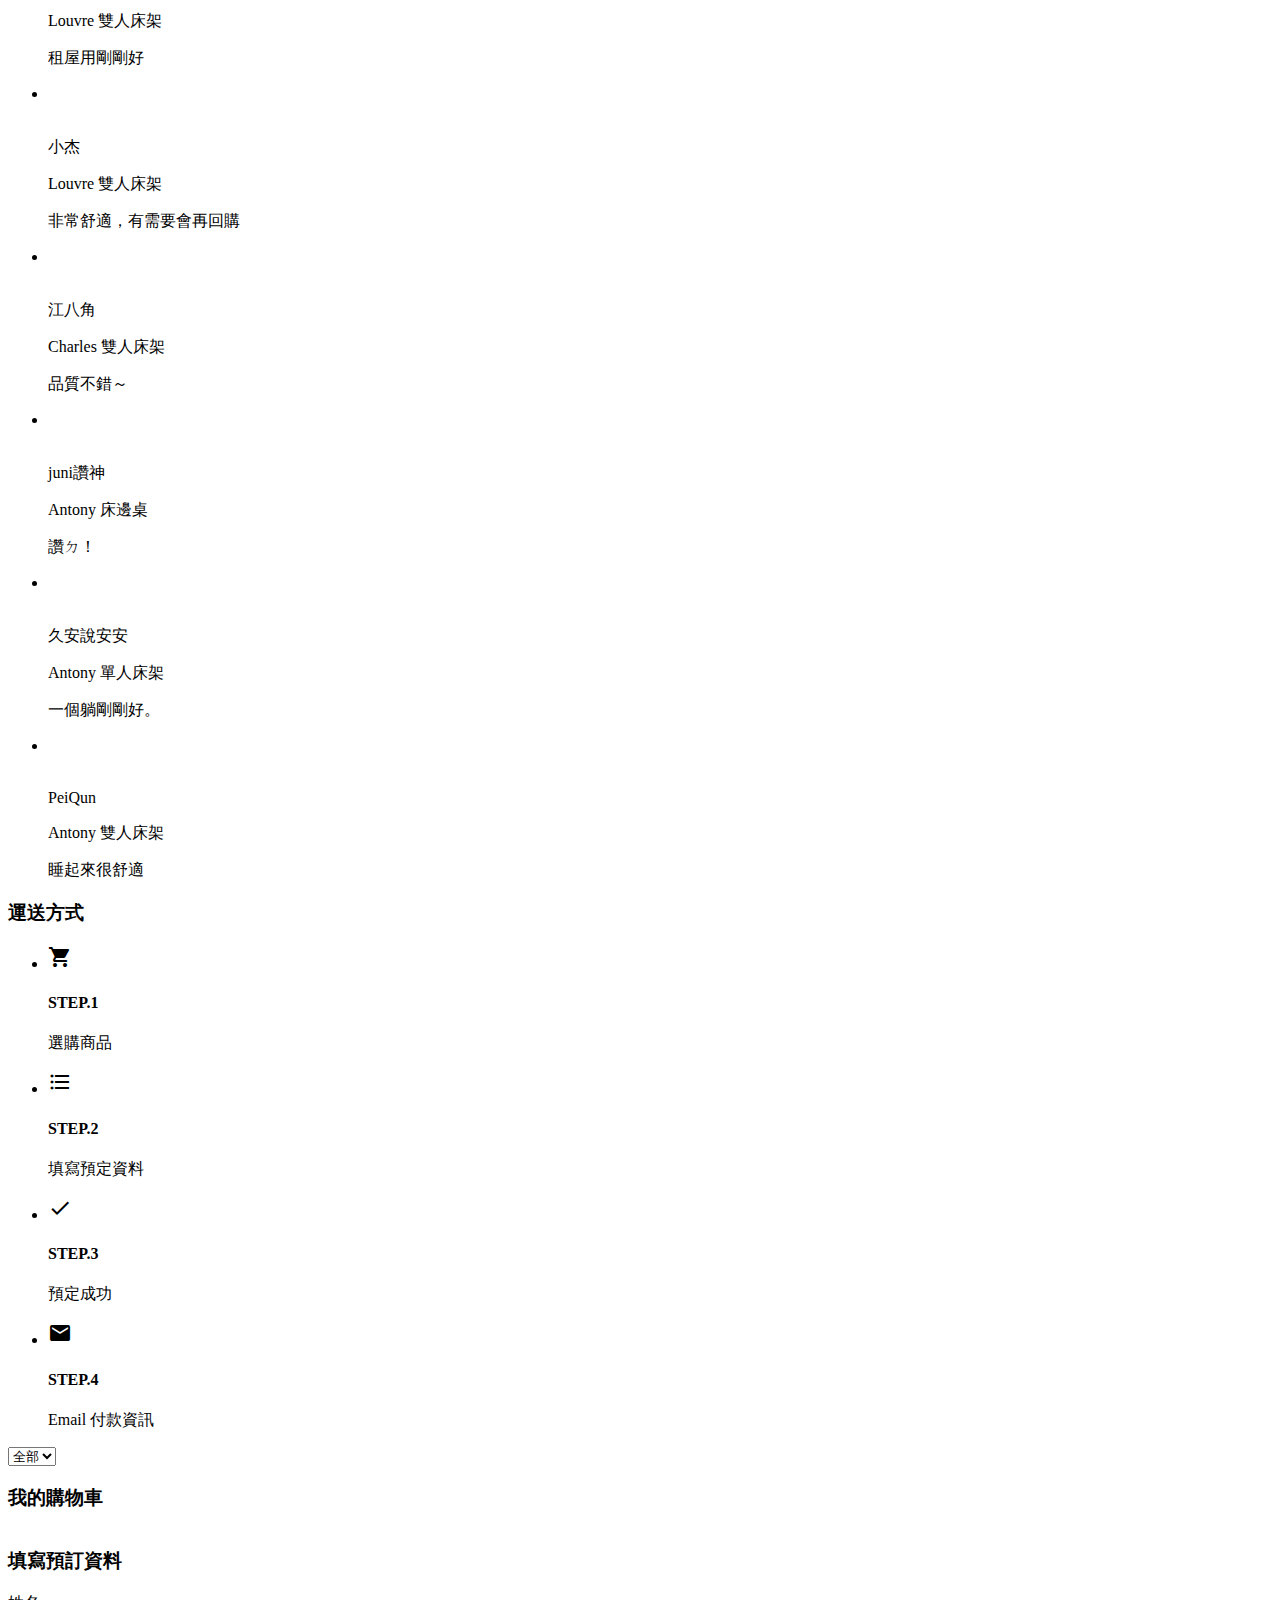
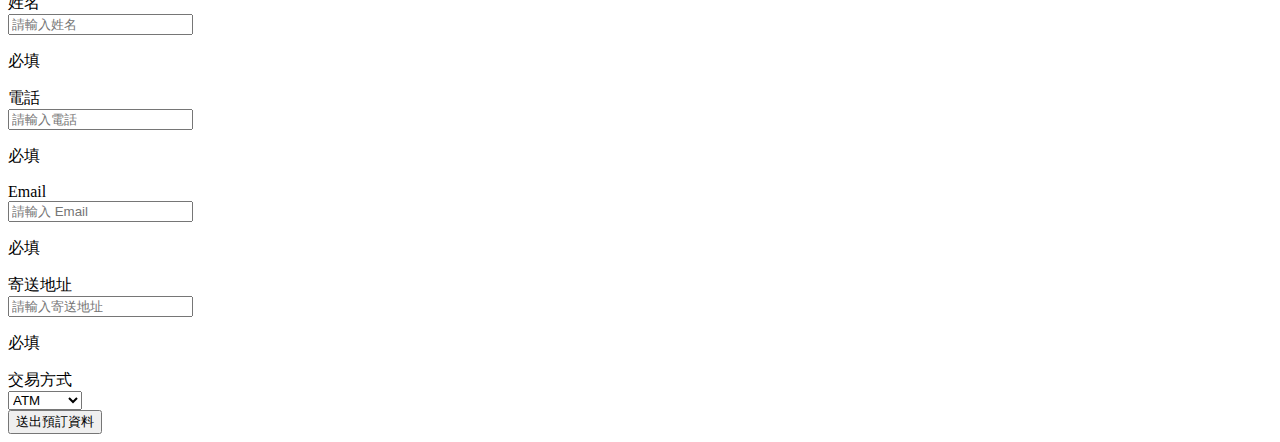
==== commit aa32c6fc: "delete cart content / will render by js" ====
--- a/pages/index.html
+++ b/pages/index.html
@@ -298,40 +298,6 @@
     <h3 class="section-title">我的購物車</h3>
     <div class="overflowWrap">
       <table class="shoppingCart-table">
-        <tr>
-          <th width="40%">品項</th>
-          <th width="15%">單價</th>
-          <th width="15%">數量</th>
-          <th width="15%">金額</th>
-          <th width="15%"></th>
-        </tr>
-        <tr>
-          <td>
-            <div class="cardItem-title">
-              <img src="https://i.imgur.com/HvT3zlU.png" alt="">
-              <p>Antony 雙人床架／雙人加大</p>
-            </div>
-          </td>
-          <td>NT$12,000</td>
-          <td>1</td>
-          <td>NT$12,000</td>
-          <td class="discardBtn">
-            <a href="#" class="material-icons">
-              clear
-            </a>
-          </td>
-        </tr>
-        <tr>
-          <td>
-            <a href="#" class="discardAllBtn">刪除所有品項</a>
-          </td>
-          <td></td>
-          <td></td>
-          <td>
-            <p>總金額</p>
-          </td>
-          <td>NT$13,980</td>
-        </tr>
       </table>
     </div>
   </section>
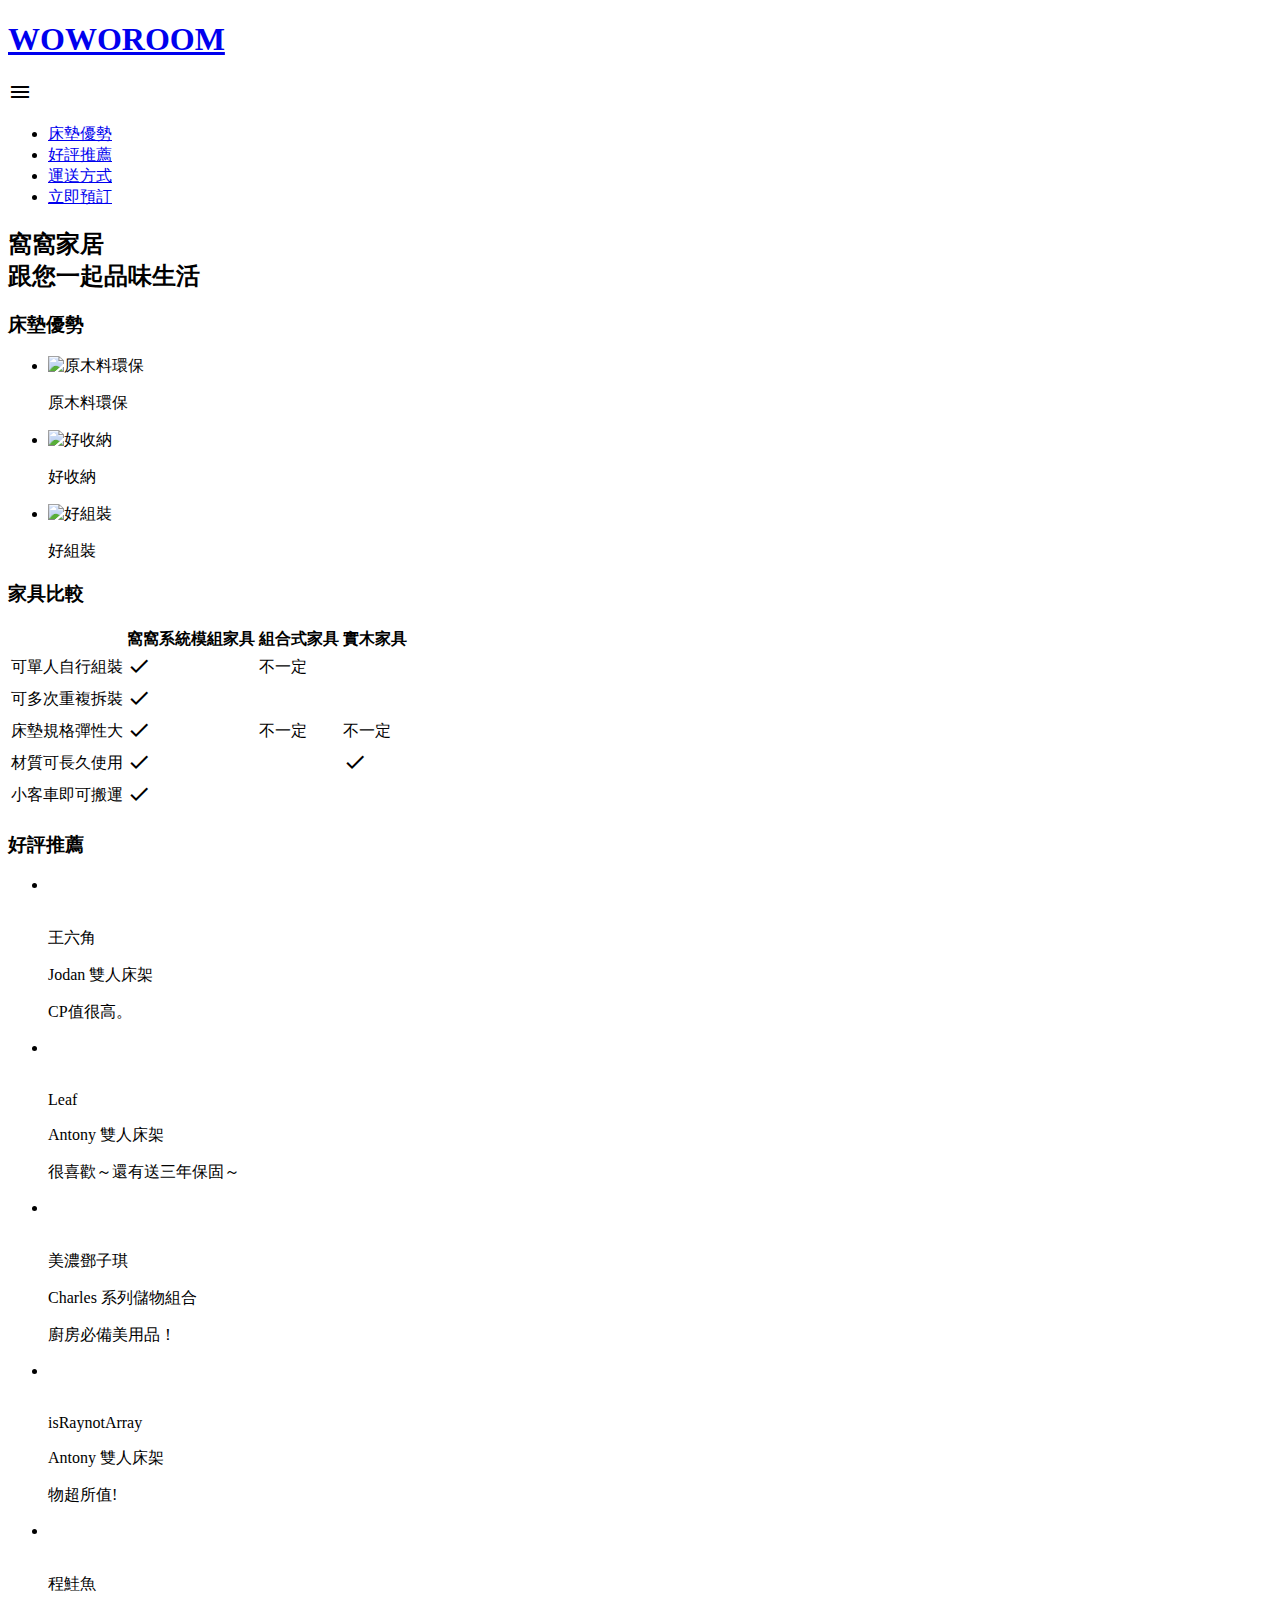
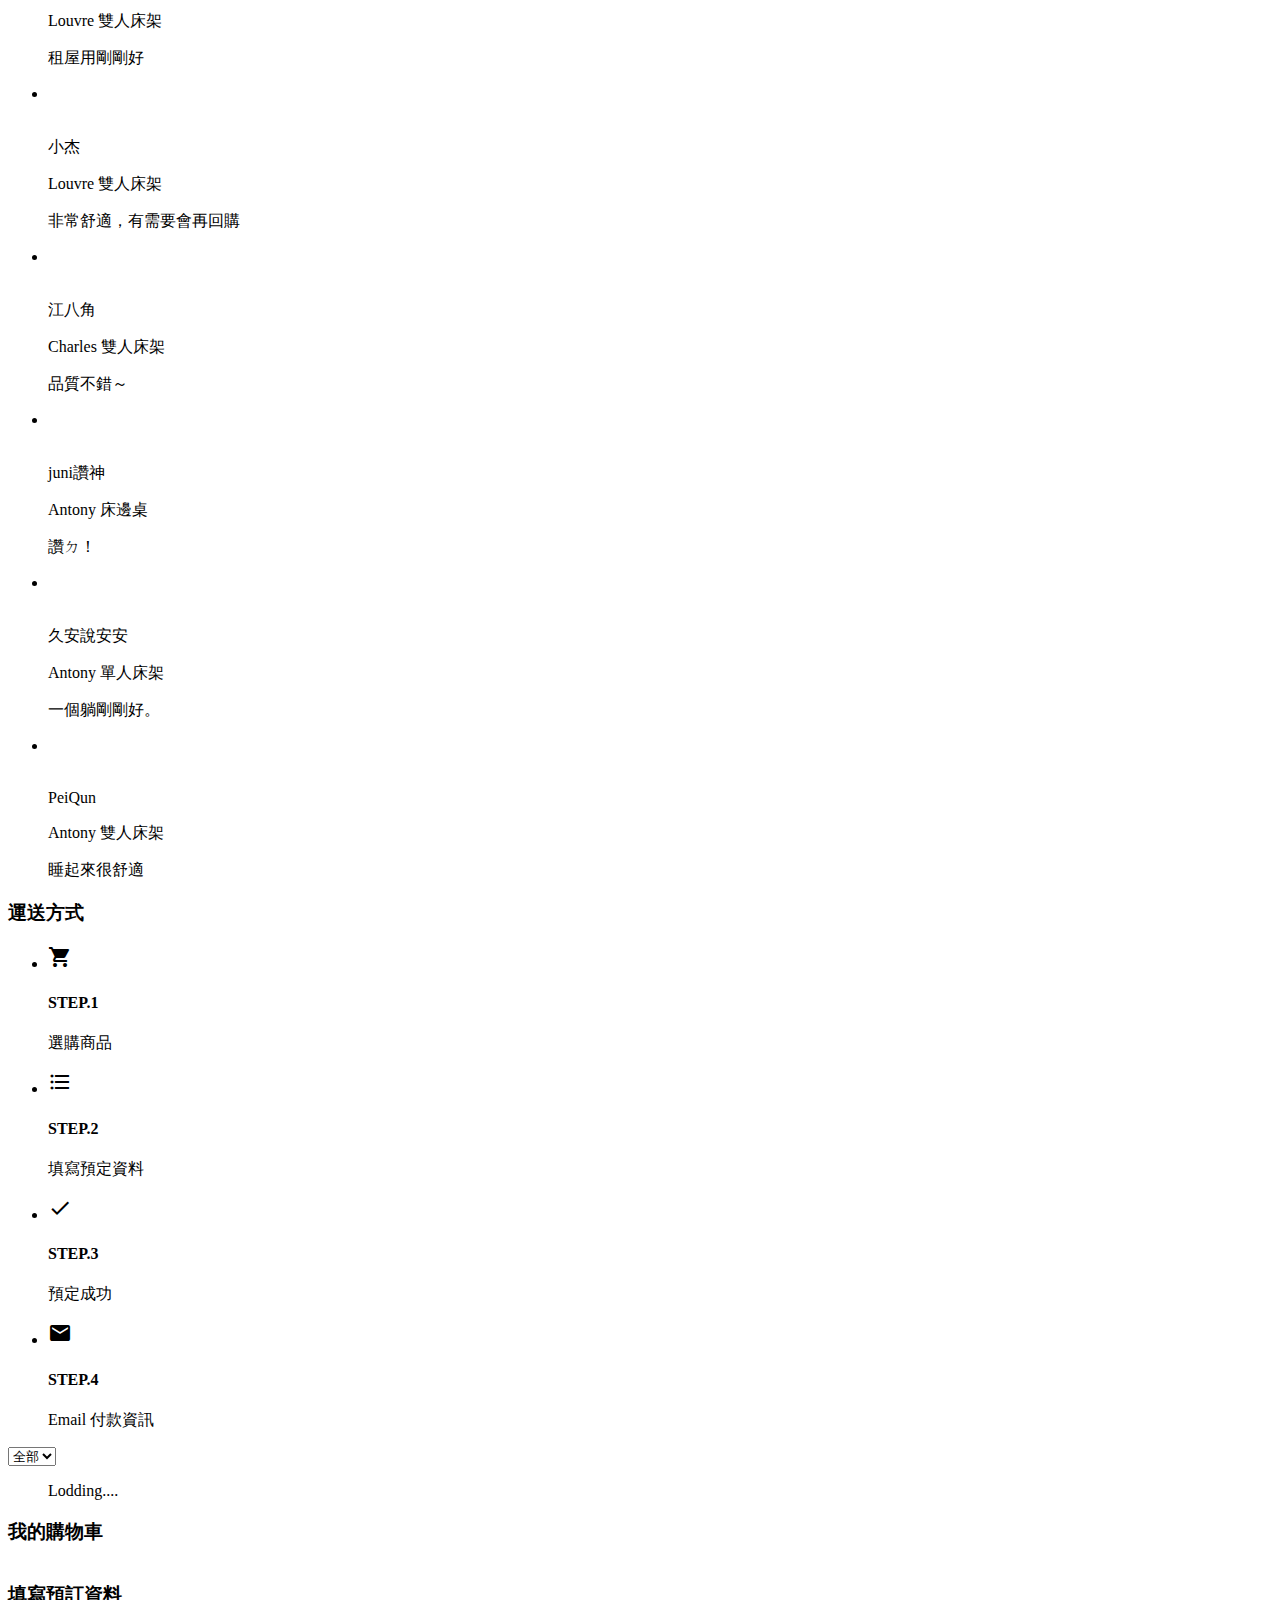
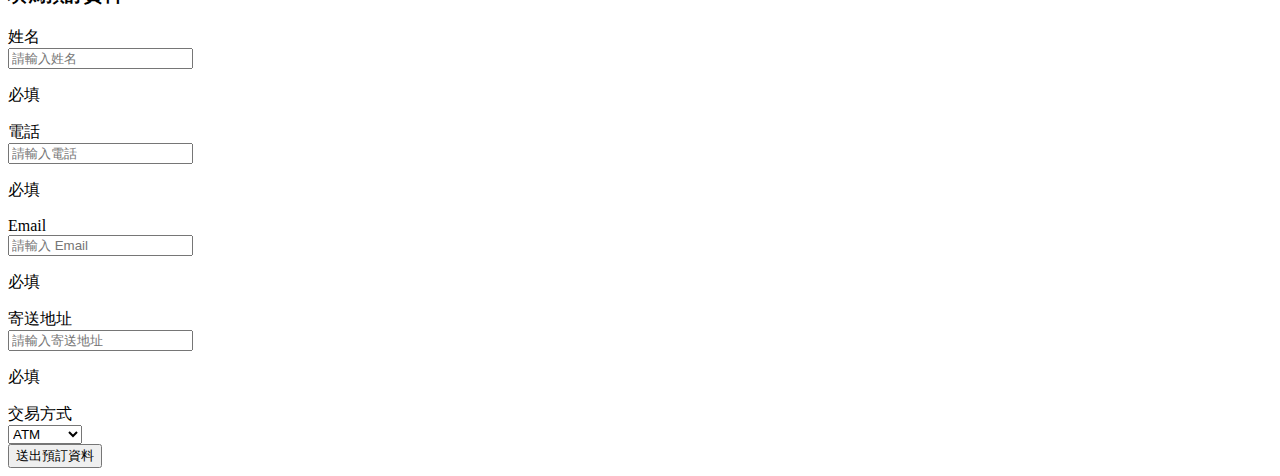
==== commit e9b251dc: "add addCardBtn eventListene to get id and quantity" ====
--- a/pages/index.html
+++ b/pages/index.html
@@ -292,6 +292,7 @@
       <option value="窗簾">窗簾</option>
     </select>
     <ul class="productWrap">
+      Lodding....
     </ul>
   </section>
   <section class="shoppingCart">
